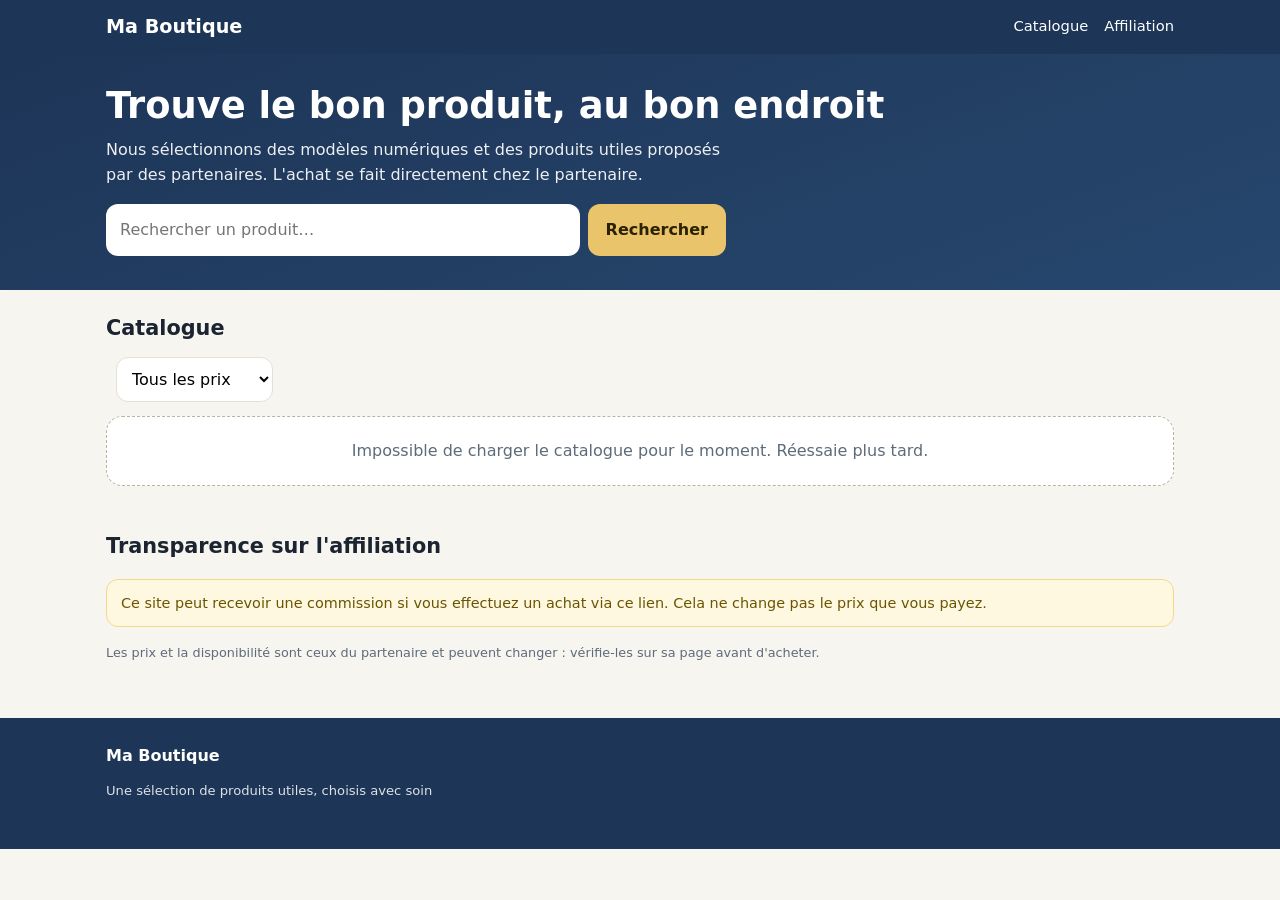
==== index.html @ 4730a727 "Create index.html" ====
<!DOCTYPE html>
<html lang="fr">
<head>
<meta charset="utf-8">
<meta name="viewport" content="width=device-width, initial-scale=1">
<meta name="robots" content="noindex">
<title>Ma Boutique · Sélection de produits utiles</title>
<meta name="description" content="Une sélection de modèles numériques et de produits utiles proposés par des partenaires. L'achat se fait chez le partenaire.">
<meta name="theme-color" content="#1d3557">
<link rel="stylesheet" href="css/style.css">
</head>
<body>

<header class="top"><div class="wrap">
  <a class="brand" id="brand" href="index.html">Ma Boutique</a>
  <nav class="nav"><a href="#catalogue">Catalogue</a><a href="#affiliation">Affiliation</a></nav>
</div></header>

<section class="hero"><div class="wrap">
  <h1 id="h-title">Trouve le bon produit, au bon endroit</h1>
  <p id="h-text">Nous sélectionnons des modèles numériques et des produits utiles proposés par des partenaires. L'achat se fait directement chez le partenaire.</p>
  <form id="sf" class="search" role="search">
    <input id="q" type="search" placeholder="Rechercher un produit…" maxlength="60" aria-label="Rechercher un produit">
    <button class="btn btn-a" type="submit">Rechercher</button>
  </form>
</div></section>

<main class="wrap">
  <div id="demo" class="notice" hidden>
    <b>Catalogue de démonstration :</b> les produits marqués « Exemple » ne sont pas réels. Ils seront remplacés par de vrais produits partenaires.
  </div>

  <section id="catalogue" class="sec">
    <h2>Catalogue</h2>
    <div class="filters">
      <div id="cats" class="chips"></div>
      <select id="price" class="sel" aria-label="Filtrer par prix">
        <option value="">Tous les prix</option>
        <option value="0-10">Moins de 10 €</option>
        <option value="10-30">10 € à 30 €</option>
        <option value="30-100">30 € à 100 €</option>
        <option value="100-">Plus de 100 €</option>
      </select>
    </div>
    <div id="grid" class="grid"><div class="empty">Chargement…</div></div>
  </section>

  <section id="affiliation" class="sec">
    <h2>Transparence sur l'affiliation</h2>
    <div class="notice" id="aff-notice">Ce site peut recevoir une commission si vous effectuez un achat via ce lien. Cela ne change pas le prix que vous payez.</div>
    <p class="meta">Les prix et la disponibilité sont ceux du partenaire et peuvent changer : vérifie-les sur sa page avant d'acheter.</p>
  </section>
</main>

<footer class="foot"><div class="wrap">
  <b id="fbrand">Ma Boutique</b>
  <p class="small" id="ftag">Une sélection de produits utiles, choisis avec soin</p>
</div></footer>

<script src="js/config.js"></script>
<script>
(function () {
  var C = window.KOLINK_CONFIG || {};
  var BASE = (C.SUPABASE_URL || "") + "/rest/v1/";
  var HEAD = { apikey: C.SUPABASE_KEY || "" };
  var $ = function (i) { return document.getElementById(i); };
  var ALL = [], catId = null, term = "", range = "";
  var fmt = new Intl.NumberFormat("fr-FR", { style: "currency", currency: "EUR" });

  function esc(s) {
    return String(s == null ? "" : s).replace(/[&<>"']/g, function (c) {
      return { "&": "&amp;", "<": "&lt;", ">": "&gt;", '"': "&quot;", "'": "&#39;" }[c];
    });
  }
  function get(path) {
    return fetch(BASE + path, { headers: HEAD }).then(function (r) {
      if (!r.ok) throw new Error("HTTP " + r.status);
      return r.json();
    });
  }
  function setText(id, t) { if (t) $(id).textContent = t; }
  function empty(t) { return '<div class="empty">' + esc(t) + "</div>"; }

  function loadSettings() {
    return get("shop_settings?select=key,value").then(function (rows) {
      var v = {};
      rows.forEach(function (r) { v[r.key] = r.value; });
      if (v.brand_name) {
        setText("brand", v.brand_name);
        setText("fbrand", v.brand_name);
        document.title = v.brand_name + " · Sélection de produits utiles";
      }
      setText("h-title", v.home_title);
      setText("h-text", v.home_text);
      setText("ftag", v.tagline);
      setText("aff-notice", v.affiliate_notice);
    }).catch(function () {});
  }

  function loadCats() {
    return get("shop_categories?select=id,name&active=eq.true&order=sort_order.asc").then(function (rows) {
      $("cats").innerHTML = rows.map(function (c) {
        return '<button class="chip" type="button" data-cat="' + c.id + '">' + esc(c.name) + "</button>";
      }).join("");
    }).catch(function () {});
  }

  function inRange(p) {
    if (!range) return true;
    if (p.price_eur == null) return false;
    var parts = range.split("-");
    var min = Number(parts[0]);
    var max = parts[1] === "" ? Infinity : Number(parts[1]);
    var v = Number(p.price_eur);
    return v >= min && v <= max;
  }

  function card(p) {
    var img = p.image_url
      ? '<img src="' + esc(p.image_url) + '" alt="" loading="lazy" referrerpolicy="no-referrer">'
      : "🛍️";
    var price = p.price_eur != null ? fmt.format(Number(p.price_eur)) : "Prix chez le partenaire";
    var cat = p.shop_categories ? p.shop_categories.name : "";
    return '<a class="card" href="produit.html?id=' + encodeURIComponent(p.id) + '"><div class="ph">' + img + '</div><div class="cb">' +
      (p.is_demo ? '<span class="tag demo">Exemple</span>' : '<span class="tag">' + esc(cat) + "</span>") +
      "<h3>" + esc(p.title) + "</h3>" +
      (p.partner_name ? '<div class="meta">Chez ' + esc(p.partner_name) + "</div>" : "") +
      '<div class="price">' + esc(price) + "</div></div></a>";
  }

  function render() {
    var t = term.toLowerCase();
    var rows = ALL.filter(function (p) {
      if (catId && p.category_id !== catId) return false;
      if (!inRange(p)) return false;
      if (t) {
        var hay = (p.title + " " + (p.description || "") + " " + (p.partner_name || "")).toLowerCase();
        if (hay.indexOf(t) < 0) return false;
      }
      return true;
    });
    $("grid").innerHTML = rows.length
      ? rows.map(card).join("")
      : empty(ALL.length ? "Aucun produit ne correspond à ta recherche." : "Le catalogue est vide pour le moment.");
  }

  function loadProducts() {
    return get("shop_products?select=id,category_id,title,description,image_url,price_eur,partner_name,is_demo,shop_categories(name)" +
      "&active=eq.true&order=created_at.desc&limit=100").then(function (rows) {
      ALL = rows;
      $("demo").hidden = !rows.some(function (p) { return p.is_demo; });
      render();
    }).catch(function () {
      $("grid").innerHTML = empty("Impossible de charger le catalogue pour le moment. Réessaie plus tard.");
    });
  }

  $("cats").addEventListener("click", function (e) {
    var b = e.target.closest("[data-cat]");
    if (!b) return;
    var id = Number(b.getAttribute("data-cat"));
    catId = catId === id ? null : id;
    var all = document.querySelectorAll("#cats .chip");
    for (var i = 0; i < all.length; i++) all[i].classList.remove("on");
    if (catId) b.classList.add("on");
    render();
  });
  $("price").addEventListener("change", function () { range = $("price").value; render(); });
  $("sf").addEventListener("submit", function (e) {
    e.preventDefault();
    term = $("q").value.trim().slice(0, 60);
    render();
    $("catalogue").scrollIntoView();
  });

  if (!C.SUPABASE_URL || !C.SUPABASE_KEY) {
    $("grid").innerHTML = empty("Configuration manquante : vérifie js/config.js");
    return;
  }
  loadSettings();
  loadCats();
  loadProducts();
})();
</script>
</body>
  </html>
---- css/style.css ----
:root{--navy:#1d3557;--ink:#1b2430;--mu:#5d6b7a;--bg:#f7f5f0;--bd:#e4e0d6;--ac:#2a9d8f;--warm:#e9c46a}
*{box-sizing:border-box}
html{scroll-behavior:smooth;scroll-padding-top:70px}
body{margin:0;font-family:system-ui,-apple-system,"Segoe UI",Roboto,sans-serif;background:var(--bg);color:var(--ink);line-height:1.55;-webkit-text-size-adjust:100%}
a{color:inherit;text-decoration:none}
img{max-width:100%;display:block}
.wrap{max-width:1100px;margin:0 auto;padding:0 16px}
.top{position:sticky;top:0;z-index:20;background:var(--navy);color:#fff}
.top .wrap{display:flex;align-items:center;gap:14px;padding-top:12px;padding-bottom:12px}
.brand{font-weight:800;font-size:1.2rem}
.nav{margin-left:auto;display:flex;gap:16px;font-size:.92rem;overflow-x:auto;white-space:nowrap;scrollbar-width:none}
.nav::-webkit-scrollbar{display:none}
.hero{background:linear-gradient(160deg,var(--navy),#27476e);color:#fff;padding:30px 0 34px}
.hero h1{font-size:1.7rem;line-height:1.2;margin:0 0 10px}
.hero p{margin:0 0 16px;opacity:.92;max-width:620px}
.search{display:flex;gap:8px;max-width:620px}
.search input{flex:1;min-width:0;border:0;border-radius:12px;padding:14px;font:inherit}
.btn{display:inline-block;border:0;border-radius:12px;padding:12px 18px;font:inherit;font-weight:700;cursor:pointer;text-align:center}
.btn-a{background:var(--warm);color:#2a2200}
.btn-p{background:var(--ac);color:#fff}
.notice{background:#fff8e1;border:1px solid #f1d98a;color:#6b5400;border-radius:12px;padding:12px 14px;font-size:.9rem;margin:16px 0}
.sec{padding:22px 0}
.sec h2{margin:0 0 12px;font-size:1.3rem}
.filters{display:flex;flex-direction:column;gap:10px;margin-bottom:14px}
.chips{display:flex;flex-wrap:wrap;gap:8px}
.chip{background:#fff;border:1px solid var(--bd);border-radius:999px;padding:9px 14px;font:inherit;font-size:.9rem;cursor:pointer}
.chip.on{background:var(--navy);color:#fff;border-color:var(--navy)}
.sel{border:1px solid var(--bd);border-radius:12px;padding:11px;font:inherit;background:#fff;max-width:100%}
.grid{display:grid;grid-template-columns:repeat(auto-fill,minmax(160px,1fr));gap:14px}
.card{background:#fff;border:1px solid var(--bd);border-radius:16px;overflow:hidden;display:flex;flex-direction:column}
.ph{position:relative;aspect-ratio:4/3;background:#ece8dd;display:flex;align-items:center;justify-content:center;font-size:2.2rem;overflow:hidden}
.ph img{position:absolute;top:0;left:0;width:100%;height:100%;object-fit:cover}
.cb{padding:12px}
.cb h3{margin:0 0 4px;font-size:.98rem;line-height:1.3}
.meta{font-size:.8rem;color:var(--mu)}
.price{font-weight:800;color:var(--navy);margin-top:6px}
.tag{display:inline-block;font-size:.72rem;background:#e3eefc;color:#1d3557;border-radius:6px;padding:2px 8px;margin-bottom:6px}
.tag.demo{background:#fde8ea;color:#a1102a}
.empty{grid-column:1/-1;background:#fff;border:1px dashed #b9b3a3;border-radius:16px;padding:22px;text-align:center;color:var(--mu)}
.foot{background:var(--navy);color:#fff;padding:26px 0 34px;margin-top:20px}
.foot a{text-decoration:underline}
.small{font-size:.82rem;opacity:.85}
@media(min-width:700px){
  .hero h1{font-size:2.3rem}
  .grid{grid-template-columns:repeat(auto-fill,minmax(220px,1fr))}
  .filters{flex-direction:row;align-items:center;flex-wrap:wrap}
}
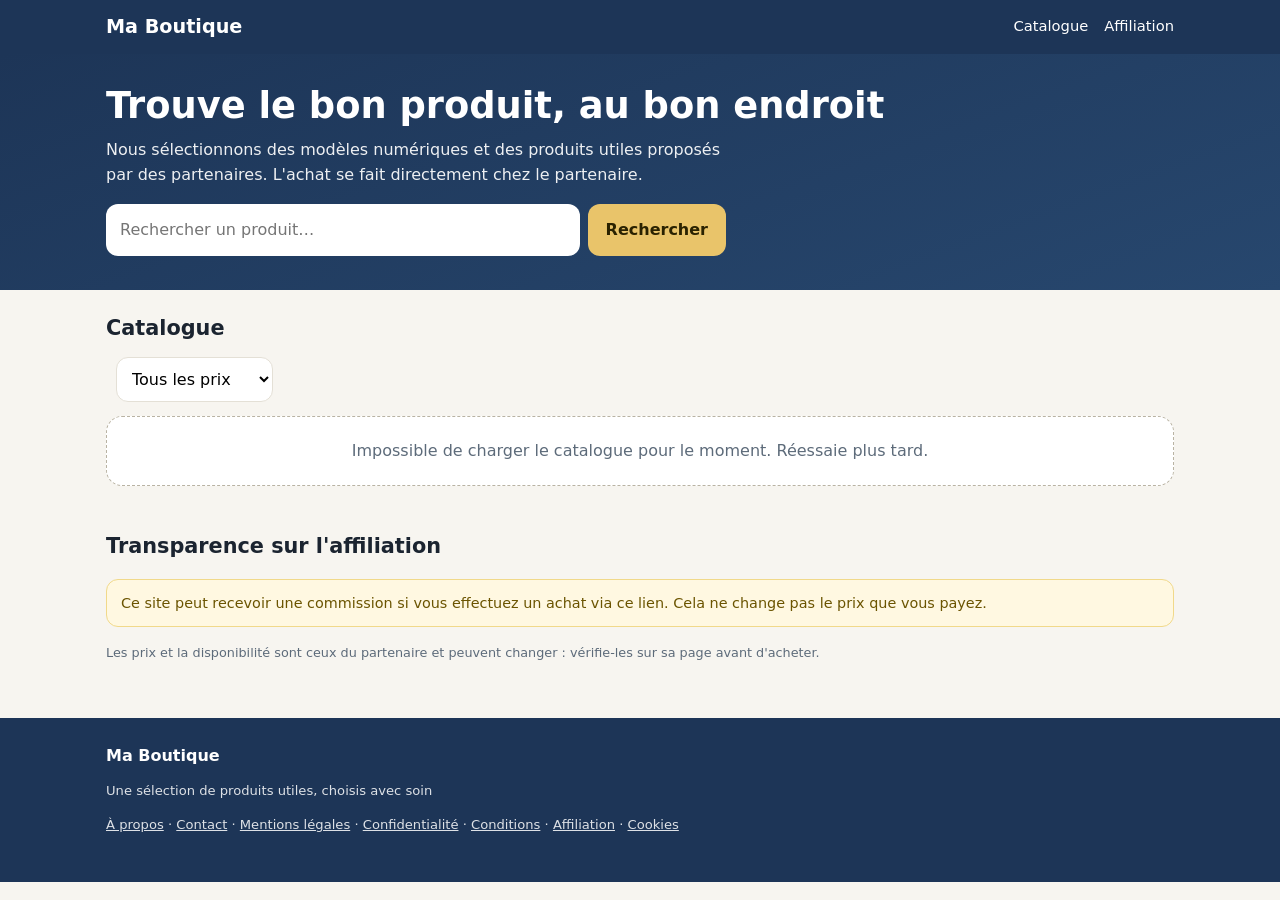
==== commit 0c283a7a: "Update index.html" ====
--- a/index.html
+++ b/index.html
@@ -54,7 +54,7 @@
 
 <footer class="foot"><div class="wrap">
   <b id="fbrand">Ma Boutique</b>
-  <p class="small" id="ftag">Une sélection de produits utiles, choisis avec soin</p>
+  <p class="small" id="ftag">Une sélection de produits utiles, choisis avec soin</p>  <p class="small"><a href="info.html?p=apropos">À propos</a> · <a href="info.html?p=contact">Contact</a> · <a href="info.html?p=mentions">Mentions légales</a> · <a href="info.html?p=confidentialite">Confidentialité</a> · <a href="info.html?p=conditions">Conditions</a> · <a href="info.html?p=affiliation">Affiliation</a> · <a href="info.html?p=cookies">Cookies</a></p>
 </div></footer>
 
 <script src="js/config.js"></script>
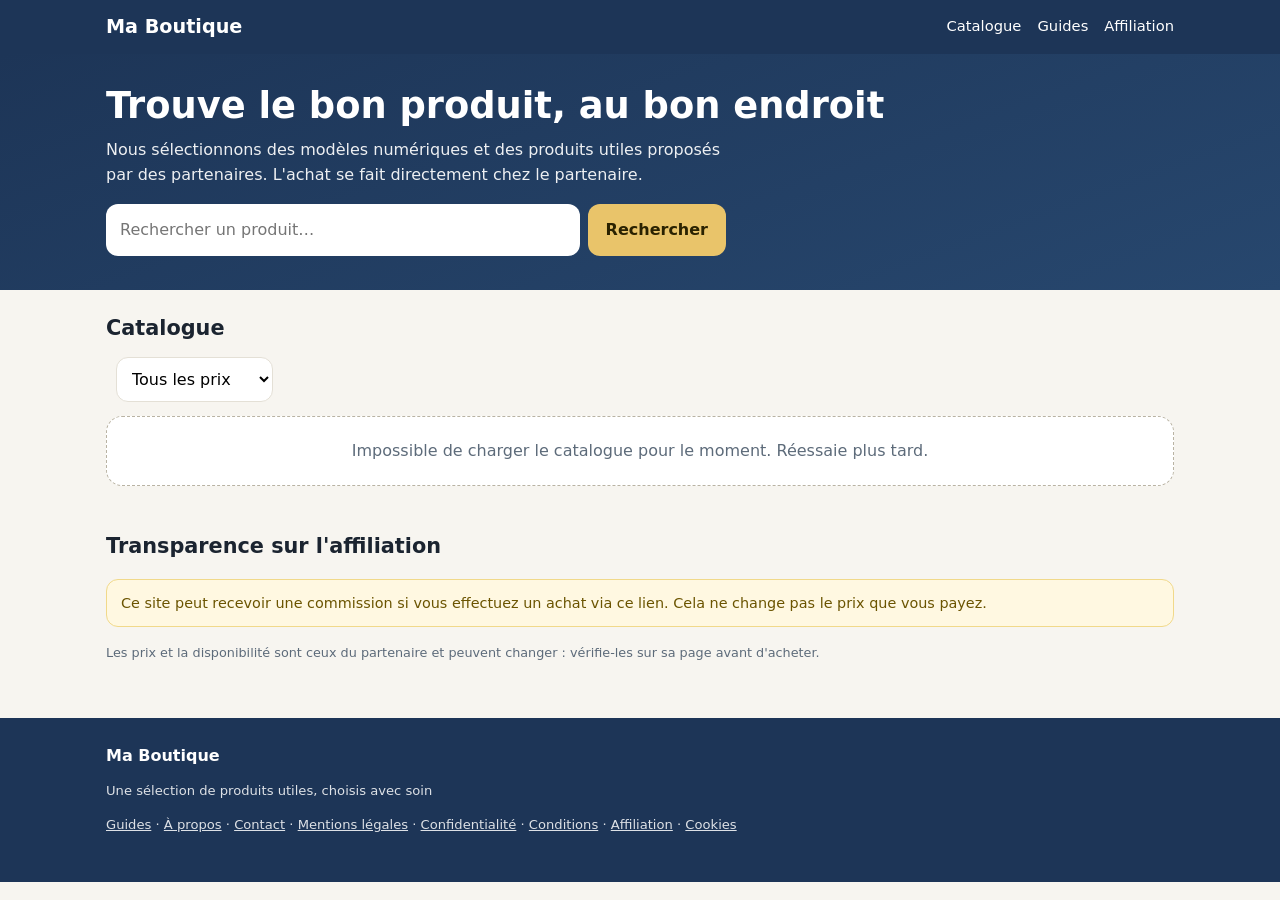
==== commit ea563675: "Update index.html" ====
--- a/index.html
+++ b/index.html
@@ -13,7 +13,7 @@
 
 <header class="top"><div class="wrap">
   <a class="brand" id="brand" href="index.html">Ma Boutique</a>
-  <nav class="nav"><a href="#catalogue">Catalogue</a><a href="#affiliation">Affiliation</a></nav>
+  <nav class="nav"><a href="#catalogue">Catalogue</a><a href="guides.html">Guides</a><a href="#affiliation">Affiliation</a></nav>
 </div></header>
 
 <section class="hero"><div class="wrap">
@@ -45,6 +45,12 @@
     <div id="grid" class="grid"><div class="empty">Chargement…</div></div>
   </section>
 
+  <section id="guides" class="sec" hidden>
+    <h2>Guides pratiques</h2>
+    <div id="gl" class="grid"></div>
+    <p><a href="guides.html"><u>Voir tous les guides</u></a></p>
+  </section>
+
   <section id="affiliation" class="sec">
     <h2>Transparence sur l'affiliation</h2>
     <div class="notice" id="aff-notice">Ce site peut recevoir une commission si vous effectuez un achat via ce lien. Cela ne change pas le prix que vous payez.</div>
@@ -54,7 +60,8 @@
 
 <footer class="foot"><div class="wrap">
   <b id="fbrand">Ma Boutique</b>
-  <p class="small" id="ftag">Une sélection de produits utiles, choisis avec soin</p>  <p class="small"><a href="info.html?p=apropos">À propos</a> · <a href="info.html?p=contact">Contact</a> · <a href="info.html?p=mentions">Mentions légales</a> · <a href="info.html?p=confidentialite">Confidentialité</a> · <a href="info.html?p=conditions">Conditions</a> · <a href="info.html?p=affiliation">Affiliation</a> · <a href="info.html?p=cookies">Cookies</a></p>
+  <p class="small" id="ftag">Une sélection de produits utiles, choisis avec soin</p>
+  <p class="small"><a href="guides.html">Guides</a> · <a href="info.html?p=apropos">À propos</a> · <a href="info.html?p=contact">Contact</a> · <a href="info.html?p=mentions">Mentions légales</a> · <a href="info.html?p=confidentialite">Confidentialité</a> · <a href="info.html?p=conditions">Conditions</a> · <a href="info.html?p=affiliation">Affiliation</a> · <a href="info.html?p=cookies">Cookies</a></p>
 </div></footer>
 
 <script src="js/config.js"></script>
@@ -102,6 +109,17 @@
       $("cats").innerHTML = rows.map(function (c) {
         return '<button class="chip" type="button" data-cat="' + c.id + '">' + esc(c.name) + "</button>";
       }).join("");
+    }).catch(function () {});
+  }
+
+  function loadGuides() {
+    return get("shop_guides?select=slug,title,summary&published=eq.true&order=created_at.desc&limit=3").then(function (rows) {
+      if (!rows.length) return;
+      $("gl").innerHTML = rows.map(function (g) {
+        return '<a class="card" href="guides.html?g=' + encodeURIComponent(g.slug) + '"><div class="cb"><span class="tag">Guide</span><h3>' +
+          esc(g.title) + "</h3>" + (g.summary ? '<div class="meta">' + esc(g.summary) + "</div>" : "") + "</div></a>";
+      }).join("");
+      $("guides").hidden = false;
     }).catch(function () {});
   }
 
@@ -180,7 +198,8 @@
   loadSettings();
   loadCats();
   loadProducts();
+  loadGuides();
 })();
 </script>
 </body>
-  </html>
+                                                        </html>
